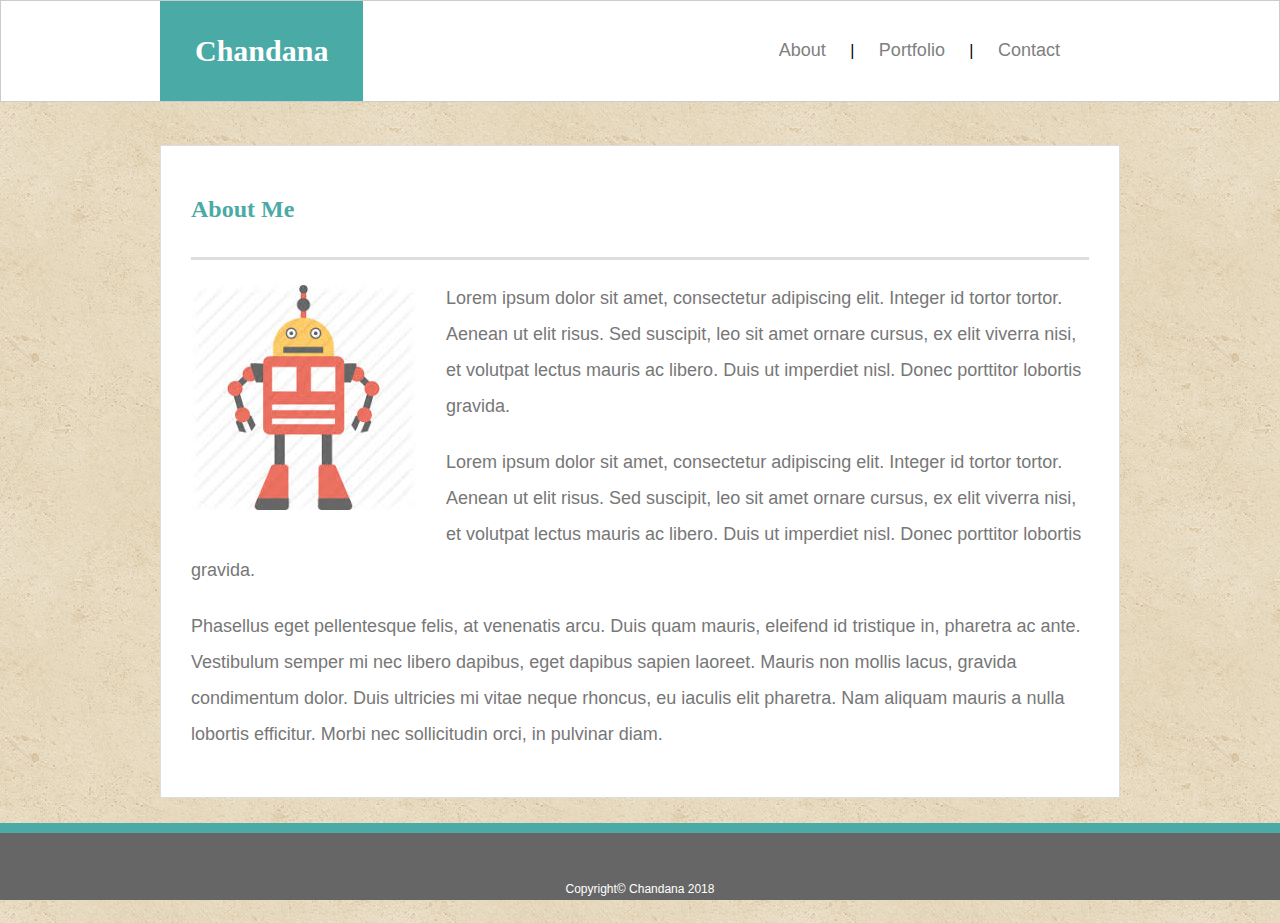
==== index.html @ 60da6fa4 "Initial commit" ====
<!DOCTYPE html>
<html lang="en">
<head>
    <meta charset="UTF-8">
    <meta name="viewport" content="width=device-width, initial-scale=1.0">
    <meta http-equiv="X-UA-Compatible" content="ie=edge">
    <link rel="stylesheet" href="assets/css/reset.css">
    <link rel="stylesheet" href="assets/css/style.css">
    <title>About me</title>
</head>
<body>
    <header>
        <div class="header-content">
            <aside><h1>Chandana</h1></aside>
            <nav>
                <a href="index.html">About</a> |
                <a href="portfolio.html">Portfolio</a> |
                <a href="contact.html">Contact</a> 
            </nav>
        </div>
    </header>
    
    <section>
        <h2>About Me </h2>
        <span class="section-image"><img src="assets/images/Profile_pic.png" alt="Profile Picture"></span>    
        <p>Lorem ipsum dolor sit amet, consectetur adipiscing elit. Integer id tortor tortor. Aenean ut elit risus. 
            Sed suscipit, leo sit amet ornare cursus, ex elit viverra nisi, et volutpat lectus mauris ac libero. Duis ut imperdiet nisl. 
            Donec porttitor lobortis gravida.</p> 
        <p>Lorem ipsum dolor sit amet, consectetur adipiscing elit. Integer id tortor tortor. Aenean ut elit risus. 
            Sed suscipit, leo sit amet ornare cursus, ex elit viverra nisi, et volutpat lectus mauris ac libero. Duis ut imperdiet nisl. 
            Donec porttitor lobortis gravida.</p> 
        <p>Phasellus eget pellentesque felis, at venenatis arcu. Duis quam mauris, eleifend id tristique in, pharetra ac ante. 
            Vestibulum semper mi nec libero dapibus, eget dapibus sapien laoreet. Mauris non mollis lacus, gravida condimentum dolor. 
            Duis ultricies mi vitae neque rhoncus, eu iaculis elit pharetra. Nam aliquam mauris a nulla lobortis efficitur. Morbi nec sollicitudin orci, in pulvinar diam.
        </p>    
    </section>

    <footer><p>Copyright&copy; Chandana 2018<p></footer>
</body>
</html>
---- assets/css/style.css ----
/* About me page */

body { 
    background-image: url('../images/vintage-concrete.png');
    font-family: 'Arial', 'Helvetica Neue', Helvetica, sans-serif;
}

header {
    background-color: #ffffff;
    border: 1px solid #cccccc;
    display: inline-block;
    width: 100%;
}

.header-content {
    max-width: 960px;
    text-align: center;
    margin: 0 auto;
}

aside {
    background-color: #4aaaa5;
    float: left;
    padding: 35px;
}

h1 { 
    font-size: 30px;
    font-weight: bold;
    color: #ffffff;
    font-family: 'Georgia', 'Times', 'Times New Roman', serif;

}

h2{ 
    font-size: 24px;
    font-weight: bold;
    color: #4aaaa5;
    font-family: 'Georgia', 'Times', 'Times New Roman', serif;
    padding-bottom: 30px;
    border-bottom: 3px solid #ddd;
}

nav {
    float: right;
    padding: 40px;
    text-decoration: none;
    
}

nav a {
    text-decoration: none;
    margin: 20px;
    color: grey;
    font-size: 18px;
}

section {
    border: 1px solid #dddddd;
    background-color: #ffffff;
    color: #777777;
    max-width: 960px;
    margin: 40px auto;
    padding-top: 45px;
    padding-right: 30px;
    padding-bottom: 45px;
    padding-left: 30px;
    font-size: 18px;
    line-height:36px;
    margin-bottom: 125px;
}

section p{
    margin-top: 20px;
}

.section-image {
    float: left;
    margin-top: 25px;
    margin-right: 30px;
    margin-bottom: 25px;
}

footer {
    background-color: #666666;
    text-align: center;
    color: white;
    font-size: 12px;
    padding-bottom: 5px;
    padding-top: 50px;
    position: fixed;
    bottom: 0px;
    width: 100%;
    border-top: 10px solid #4aaaa5;
}


/* Portfolio page */

ul {
    columns: 2;
    -webkit-columns: 2;
    -moz-columns: 2;
}

li {
    position: relative;
    text-align: center;
    padding-top: 40px;
    margin-left: 30px;
}

ul li span {
    position: absolute;
    bottom: 0px;
    left: 0px;
    background-color:#4aaaa5;
    width: 100%;
    color: white;
    font-family: 'Georgia', 'Times', 'Times New Roman', serif;
    font-size: 18px;
}


/* Contact page */

form input[type=submit] { 
    background: #4aaaa5;
    padding-top: 10px;
    padding-right: 25px;
    padding-bottom: 10px;
    padding-left: 25px;
    color: white;
    font-size: 15px;
    border: 0px;
}

input[type=text] {
    width: 100%;
    padding: 10px;
    font-size: 14px;
    color: grey;
    box-sizing: border-box;
}

form textarea {
    width: 100%;
    border: 1px solid #ccc;
}
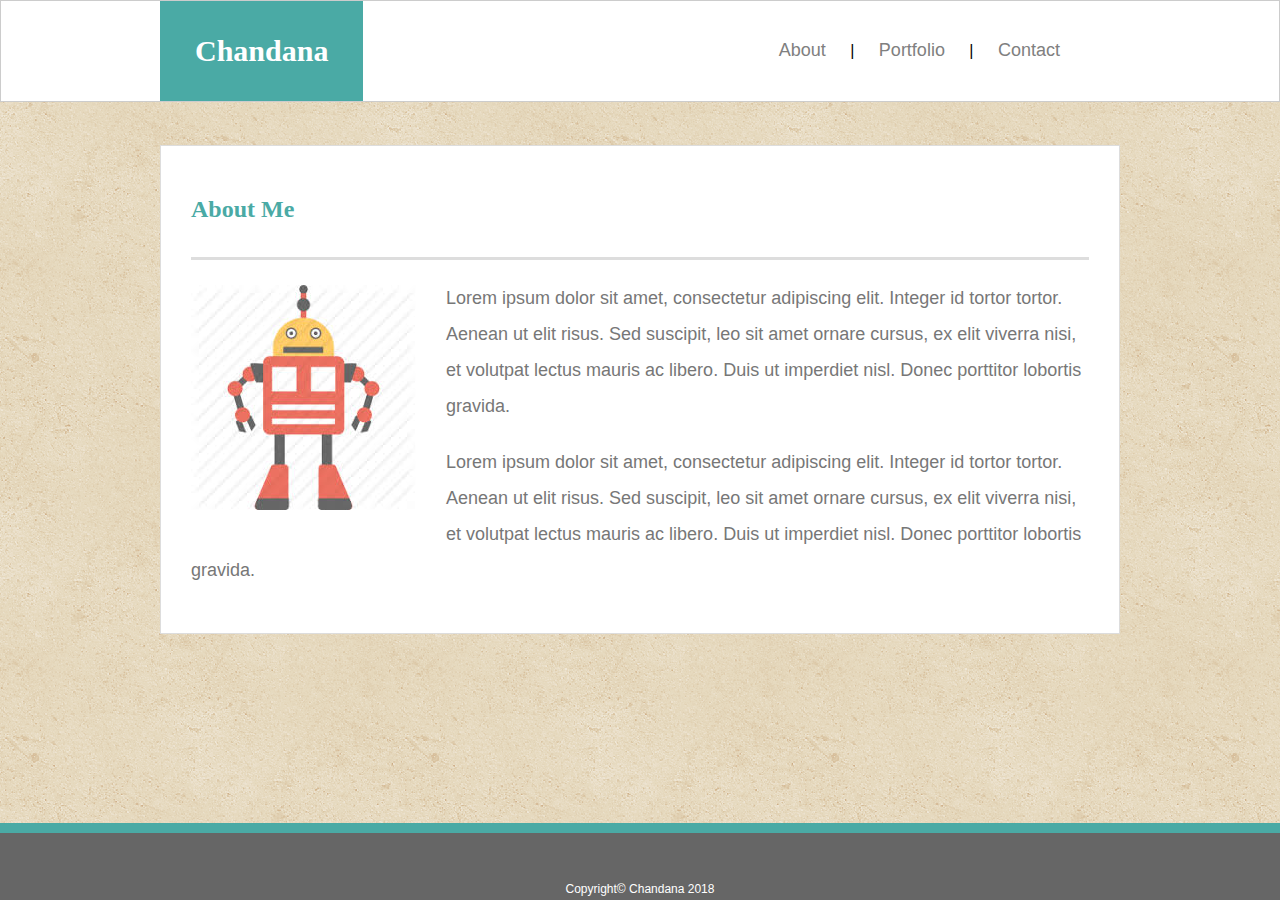
==== commit 6882280e: "changes made and tested" ====
--- a/index.html
+++ b/index.html
@@ -29,10 +29,10 @@
         <p>Lorem ipsum dolor sit amet, consectetur adipiscing elit. Integer id tortor tortor. Aenean ut elit risus. 
             Sed suscipit, leo sit amet ornare cursus, ex elit viverra nisi, et volutpat lectus mauris ac libero. Duis ut imperdiet nisl. 
             Donec porttitor lobortis gravida.</p> 
-        <p>Phasellus eget pellentesque felis, at venenatis arcu. Duis quam mauris, eleifend id tristique in, pharetra ac ante. 
+        <!-- <p>Phasellus eget pellentesque felis, at venenatis arcu. Duis quam mauris, eleifend id tristique in, pharetra ac ante. 
             Vestibulum semper mi nec libero dapibus, eget dapibus sapien laoreet. Mauris non mollis lacus, gravida condimentum dolor. 
             Duis ultricies mi vitae neque rhoncus, eu iaculis elit pharetra. Nam aliquam mauris a nulla lobortis efficitur. Morbi nec sollicitudin orci, in pulvinar diam.
-        </p>    
+        </p>     -->
     </section>
 
     <footer><p>Copyright&copy; Chandana 2018<p></footer>
--- a/assets/css/style.css
+++ b/assets/css/style.css
@@ -1,5 +1,9 @@
 /* About me page */
 
+html{
+    /* max-width: 980px; */
+    margin: 0 auto;
+}
 body { 
     background-image: url('../images/vintage-concrete.png');
     font-family: 'Arial', 'Helvetica Neue', Helvetica, sans-serif;
@@ -80,6 +84,13 @@
     margin-right: 30px;
     margin-bottom: 25px;
 }
+/* Incorporated CSS animation for the Image */
+.section-image img{
+    height: 225px;
+    width: 225px;
+    -webkit-transition: width 2s, height 2s; /* Safari */
+    transition: width 2s, height 2s;
+}
 
 footer {
     background-color: #666666;
@@ -94,7 +105,6 @@
     border-top: 10px solid #4aaaa5;
 }
 
-
 /* Portfolio page */
 
 ul {
@@ -148,4 +158,73 @@
     border: 1px solid #ccc;
 }
 
+/* Created media queries for the Responsive-portfolio assignment. Used 'Browser Width' and 'Window Resizer' extensions. */
+/* On screens that are 980px or less */
+@media screen and (max-width: 980px) {
+    /* Changing Image size per specification */
+    .section-image img{
+        height: 150px;
+        width: 150px;
+    }
+    /* Changing the content area/ section max-width  */
+    section{
+        max-width: 650px;
+        float: left;
+        margin-left: 10px;
+    }
+}
+  
+/* On screens that are 768px or less */
+@media screen and (max-width: 768px) {
+     /* Changing Image size */
+    .section-image img{
+        height: 200px;
+        width: 200px;
+    }
+    /* Changing the content area max-width per specification by measuring the width using page ruler extension */
+    section{
+        max-width: 712px;
+        float: none;
+        margin: 40px auto;
+    }
+}
+
+
+/* On screens that are 640px or less */
+@media screen and (max-width: 640px) {
+
+    /* Changing Image size */
+    .section-image img{
+        height: 225px;
+        width: 225px;
+    }
+
+    header{
+        display: static;
+    }
+    /* Removing float for main heading to center it per specification */
+    aside {
+        float: none
+    }
+    /* Centering the navigation per specification */
+    nav{
+        float: none;
+    }
+    h2 {
+        margin:20px;
+    }
+    /* Centering the content image */
+    .section-image{
+        float: none;
+        text-align: center;
+        display: inherit;
+    }
+    /* Making the list into one column for the smaller screen size: 640px */
+    ul {
+        columns: 1;
+        -webkit-columns: 1;
+        -moz-columns: 1;
+    }
+}
+
  